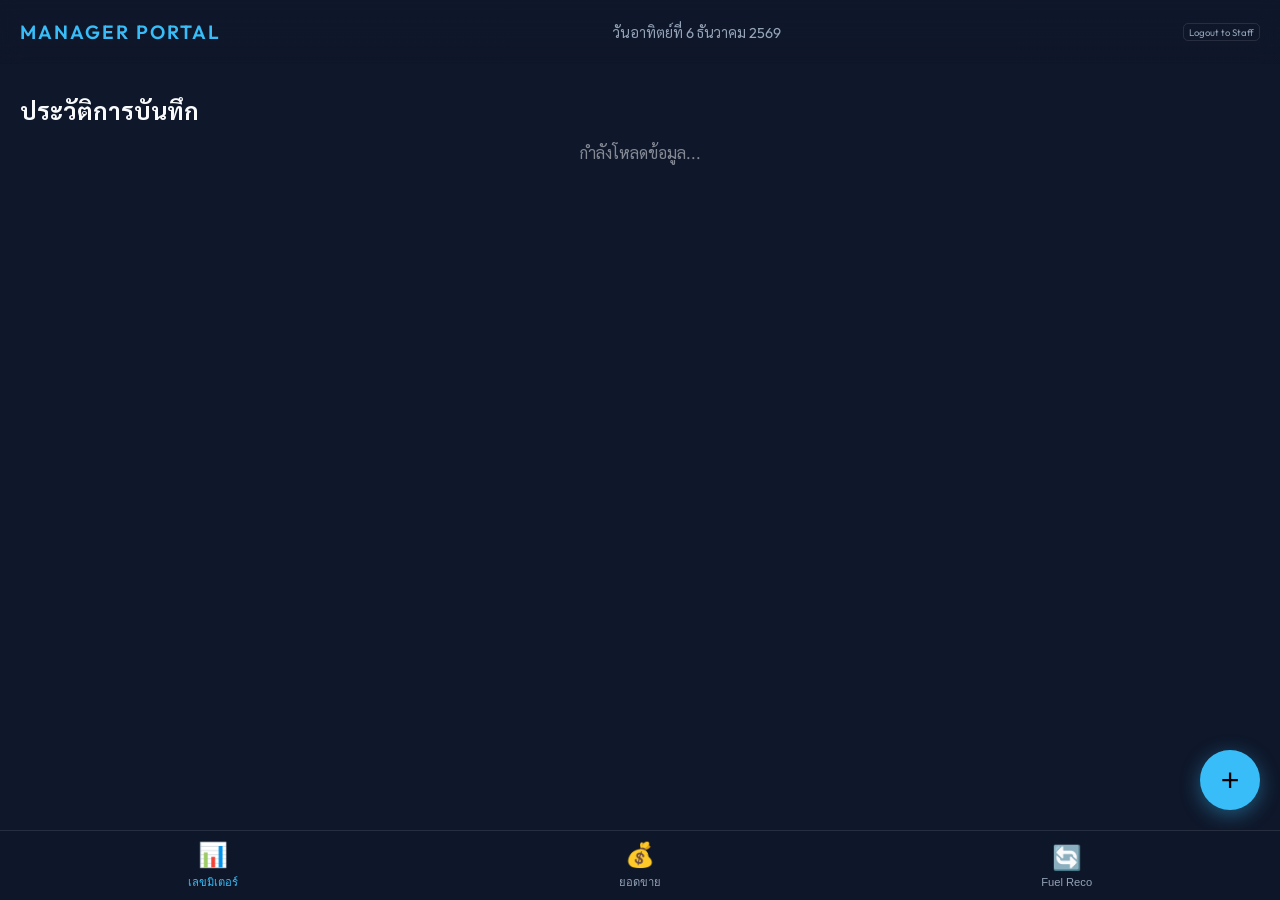
==== manager.html @ 89170a8c "Initial commit - Meter Tracking App" ====
<!DOCTYPE html>
<html lang="th">
<head>
    <meta charset="UTF-8">
    <meta name="viewport" content="width=device-width, initial-scale=1.0, maximum-scale=1.0, user-scalable=no">
    <title>ระบบบันทึกมิเตอร์น้ำมัน</title>
    <link rel="stylesheet" href="style.css">
    <link rel="manifest" href="manifest.json">
    <link rel="preconnect" href="https://fonts.googleapis.com">
    <link rel="preconnect" href="https://fonts.gstatic.com" crossorigin>
    <link href="https://fonts.googleapis.com/css2?family=Outfit:wght@300;400;600&family=Sarabun:wght@300;400;600&display=swap" rel="stylesheet">
    <meta name="apple-mobile-web-app-capable" content="yes">
    <meta name="apple-mobile-web-app-status-bar-style" content="black-translucent">
</head>
<body>
    <div id="app">
        <header>
            <div class="logo">MANAGER PORTAL</div>
            <div class="date-display" id="currentDate"></div>
            <a href="index.html" style="font-size: 0.6rem; color: var(--text-secondary); text-decoration: none; border: 1px solid var(--glass-border); padding: 2px 5px; border-radius: 5px; margin-left: 10px;">Logout to Staff</a>
        </header>

        <main id="mainContent">
            <!-- Content will be injected here by app.js -->
        </main>

        <nav class="bottom-nav">
            <button class="nav-item active" data-tab="meter">
                <span class="icon">📊</span>
                <span class="label">เลขมิเตอร์</span>
            </button>
            <button class="nav-item" data-tab="sales">
                <span class="icon">💰</span>
                <span class="label">ยอดขาย</span>
            </button>
            <button class="nav-item" data-tab="reco">
                <span class="icon">🔄</span>
                <span class="label">Fuel Reco</span>
            </button>
        </nav>

        <button id="addBtn" class="fab">+</button>
    </div>

    <!-- Modal for Data Entry -->
    <div id="entryModal" class="modal">
        <div class="modal-content">
            <div class="modal-header">
                <h3>บันทึกเลขมิเตอร์</h3>
                <button class="close-modal">&times;</button>
            </div>
            <form id="meterForm">
                <div class="form-group date-input">
                    <label>วันที่</label>
                    <input type="date" id="inputDate" required>
                </div>
                <div class="heads-grid" id="headsGrid">
                    <!-- 18 Inputs will be generated here -->
                </div>
                <div class="form-actions">
                    <button type="submit" class="btn-primary">บันทึกข้อมูล</button>
                </div>
            </form>
        </div>
    </div>

    <script src="app.js"></script>
</body>
</html>
---- style.css ----
:root {
    --bg-color: #0f172a;
    --card-bg: rgba(30, 41, 59, 0.7);
    --accent-color: #38bdf8;
    --text-primary: #f8fafc;
    --text-secondary: #94a3b8;
    --glass-border: rgba(255, 255, 255, 0.1);
    --safe-area-bottom: env(safe-area-inset-bottom);
}

* {
    box-sizing: border-box;
    -webkit-tap-highlight-color: transparent;
}

body {
    margin: 0;
    font-family: 'Outfit', 'Sarabun', sans-serif;
    background-color: var(--bg-color);
    color: var(--text-primary);
    overflow-x: hidden;
    height: 100vh;
    display: flex;
    flex-direction: column;
}

#app {
    flex: 1;
    display: flex;
    flex-direction: column;
    padding-bottom: calc(70px + var(--safe-area-bottom));
}

header {
    padding: 20px;
    background: linear-gradient(to bottom, rgba(15, 23, 42, 0.9), transparent);
    display: flex;
    justify-content: space-between;
    align-items: center;
    position: sticky;
    top: 0;
    z-index: 10;
    backdrop-filter: blur(10px);
}

.logo {
    font-weight: 600;
    letter-spacing: 2px;
    font-size: 1.2rem;
    color: var(--accent-color);
}

.date-display {
    font-size: 0.9rem;
    color: var(--text-secondary);
}

main {
    flex: 1;
    padding: 10px 20px;
    overflow-y: auto;
}

/* Tabs Animation */
.view {
    animation: fadeIn 0.3s ease-out;
}

@keyframes fadeIn {
    from { opacity: 0; transform: translateY(10px); }
    to { opacity: 1; transform: translateY(0); }
}

/* Card Styling */
.card {
    background: var(--card-bg);
    backdrop-filter: blur(12px);
    border: 1px solid var(--glass-border);
    border-radius: 20px;
    padding: 20px;
    margin-bottom: 20px;
    box-shadow: 0 10px 30px rgba(0, 0, 0, 0.3);
    transition: transform 0.2s;
}

.card.clickable {
    cursor: pointer;
}

.card.clickable:active {
    transform: scale(0.98);
}

.card h2 {
    margin-top: 0;
    font-size: 1.1rem;
    color: var(--accent-color);
    display: flex;
    justify-content: space-between;
}

/* Bottom Nav */
.bottom-nav {
    position: fixed;
    bottom: 0;
    left: 0;
    right: 0;
    height: calc(70px + var(--safe-area-bottom));
    background: rgba(15, 23, 42, 0.95);
    backdrop-filter: blur(20px);
    border-top: 1px solid var(--glass-border);
    display: flex;
    justify-content: space-around;
    align-items: center;
    padding-bottom: var(--safe-area-bottom);
    z-index: 100;
}

.nav-item {
    background: none;
    border: none;
    color: var(--text-secondary);
    display: flex;
    flex-direction: column;
    align-items: center;
    font-size: 0.7rem;
    cursor: pointer;
    transition: 0.3s;
    flex: 1;
}

.nav-item .icon {
    font-size: 1.5rem;
    margin-bottom: 4px;
}

.nav-item.active {
    color: var(--accent-color);
}

/* FAB */
.fab {
    position: fixed;
    bottom: 90px;
    right: 20px;
    width: 60px;
    height: 60px;
    border-radius: 30px;
    background: var(--accent-color);
    color: #000;
    border: none;
    font-size: 2rem;
    box-shadow: 0 5px 20px rgba(56, 189, 248, 0.4);
    cursor: pointer;
    z-index: 90;
    transition: 0.3s cubic-bezier(0.175, 0.885, 0.32, 1.275);
}

.fab:active {
    transform: scale(0.9);
}

/* Modal */
.modal {
    display: none;
    position: fixed;
    top: 0;
    left: 0;
    right: 0;
    bottom: 0;
    background: rgba(0, 0, 0, 0.8);
    backdrop-filter: blur(5px);
    z-index: 200;
    justify-content: center;
    align-items: flex-end;
}

.modal-content {
    background: #1e293b;
    width: 100%;
    max-height: 90vh;
    border-radius: 30px 30px 0 0;
    padding: 30px;
    overflow-y: auto;
    animation: slideUp 0.4s cubic-bezier(0.165, 0.84, 0.44, 1);
}

@keyframes slideUp {
    from { transform: translateY(100%); }
    to { transform: translateY(0); }
}

.modal-header {
    display: flex;
    justify-content: space-between;
    align-items: center;
    margin-bottom: 20px;
}

.close-modal {
    background: none;
    border: none;
    color: var(--text-secondary);
    font-size: 2rem;
}

/* Grid for Inputs */
.heads-grid {
    display: grid;
    grid-template-columns: repeat(2, 1fr);
    gap: 15px;
}

.input-item {
    display: flex;
    flex-direction: column;
}

.input-item label {
    font-size: 0.8rem;
    margin-bottom: 5px;
    color: var(--text-secondary);
}

.input-item input {
    background: rgba(255, 255, 255, 0.05);
    border: 1px solid var(--glass-border);
    color: white;
    padding: 12px;
    border-radius: 12px;
    font-size: 1rem;
    outline: none;
}

.input-item input:focus {
    border-color: var(--accent-color);
}

.btn-primary {
    width: 100%;
    padding: 15px;
    background: var(--accent-color);
    border: none;
    border-radius: 15px;
    font-weight: 600;
    margin-top: 30px;
    cursor: pointer;
    color: #000;
}

.btn-secondary {
    width: 100%;
    padding: 12px;
    background: rgba(255, 255, 255, 0.05);
    border: 1px solid var(--glass-border);
    border-radius: 12px;
    font-weight: 500;
    cursor: pointer;
    color: var(--text-primary);
    transition: 0.3s;
}

.btn-secondary:active {
    background: rgba(255, 255, 255, 0.1);
}

/* List Styles */
.list-item {
    display: flex;
    justify-content: space-between;
    padding: 15px 0;
    border-bottom: 1px solid var(--glass-border);
}

.list-item:last-child {
    border-bottom: none;
}

.list-item .date {
    font-weight: 600;
}

.list-item .val {
    color: var(--text-secondary);
}

/* Sales Table */
.data-table {
    width: 100%;
    border-collapse: collapse;
}

.data-table th {
    text-align: left;
    color: var(--text-secondary);
    font-size: 0.8rem;
    padding: 10px 5px;
}

.data-table td {
    padding: 12px 5px;
    border-bottom: 1px solid var(--glass-border);
}

.positive { color: #4ade80; }
.negative { color: #f87171; }
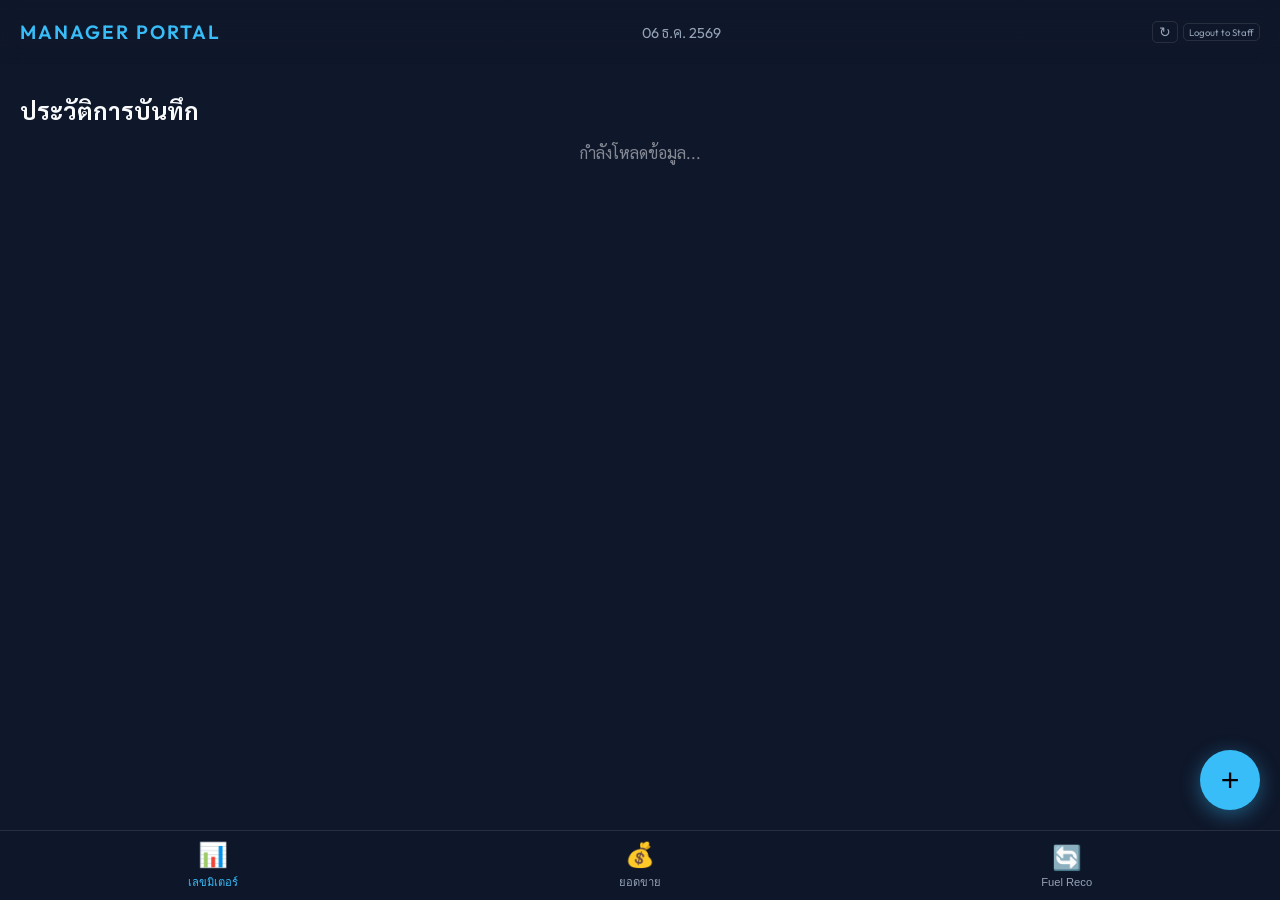
==== commit aee164d1: "Add Refresh button and enhance UI/Logic" ====
--- a/manager.html
+++ b/manager.html
@@ -17,7 +17,10 @@
         <header>
             <div class="logo">MANAGER PORTAL</div>
             <div class="date-display" id="currentDate"></div>
-            <a href="index.html" style="font-size: 0.6rem; color: var(--text-secondary); text-decoration: none; border: 1px solid var(--glass-border); padding: 2px 5px; border-radius: 5px; margin-left: 10px;">Logout to Staff</a>
+            <div style="display: flex; gap: 5px; align-items: center; margin-left: 10px;">
+                <button onclick="fetchData()" id="refreshBtn" class="btn-refresh" title="Refresh Data">↻</button>
+                <a href="index.html" style="font-size: 0.6rem; color: var(--text-secondary); text-decoration: none; border: 1px solid var(--glass-border); padding: 2px 5px; border-radius: 5px;">Logout to Staff</a>
+            </div>
         </header>
 
         <main id="mainContent">
--- a/style.css
+++ b/style.css
@@ -304,3 +304,31 @@
 
 .positive { color: #4ade80; }
 .negative { color: #f87171; }
+
+.btn-refresh {
+    background: none;
+    border: 1px solid var(--glass-border);
+    color: var(--text-secondary);
+    padding: 2px 6px;
+    border-radius: 5px;
+    cursor: pointer;
+    font-size: 0.9rem;
+    transition: all 0.3s ease;
+    display: flex;
+    align-items: center;
+    justify-content: center;
+}
+
+.btn-refresh:active {
+    transform: scale(0.9);
+    background: rgba(255,255,255,0.05);
+}
+
+.spinning {
+    animation: spin 1s linear infinite;
+}
+
+@keyframes spin {
+    from { transform: rotate(0deg); }
+    to { transform: rotate(360deg); }
+}
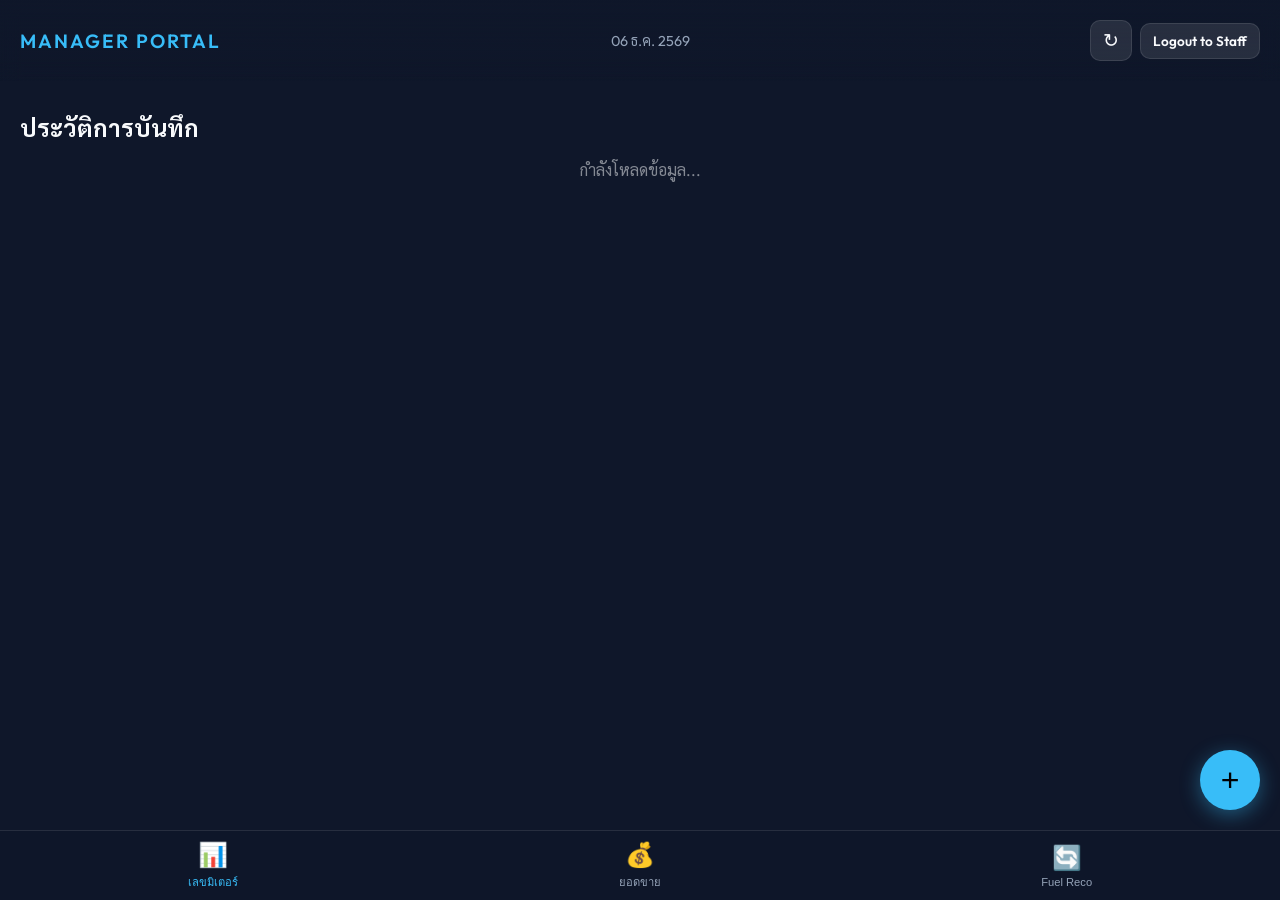
==== commit 7e7cf92a: "Final UI/UX enhancements: enlarge buttons and implement 30-day pagination" ====
--- a/manager.html
+++ b/manager.html
@@ -17,9 +17,9 @@
         <header>
             <div class="logo">MANAGER PORTAL</div>
             <div class="date-display" id="currentDate"></div>
-            <div style="display: flex; gap: 5px; align-items: center; margin-left: 10px;">
+            <div style="display: flex; gap: 8px; align-items: center; margin-left: 10px;">
                 <button onclick="fetchData()" id="refreshBtn" class="btn-refresh" title="Refresh Data">↻</button>
-                <a href="index.html" style="font-size: 0.6rem; color: var(--text-secondary); text-decoration: none; border: 1px solid var(--glass-border); padding: 2px 5px; border-radius: 5px;">Logout to Staff</a>
+                <a href="index.html" style="font-size: 0.85rem; color: var(--text-primary); text-decoration: none; border: 1px solid var(--glass-border); background: rgba(255,255,255,0.1); padding: 8px 12px; border-radius: 10px; font-weight: 600;">Logout to Staff</a>
             </div>
         </header>
 
--- a/style.css
+++ b/style.css
@@ -306,13 +306,13 @@
 .negative { color: #f87171; }
 
 .btn-refresh {
-    background: none;
+    background: rgba(255,255,255,0.1);
     border: 1px solid var(--glass-border);
-    color: var(--text-secondary);
-    padding: 2px 6px;
-    border-radius: 5px;
-    cursor: pointer;
-    font-size: 0.9rem;
+    color: var(--text-primary);
+    padding: 8px 12px;
+    border-radius: 10px;
+    cursor: pointer;
+    font-size: 1.2rem;
     transition: all 0.3s ease;
     display: flex;
     align-items: center;
